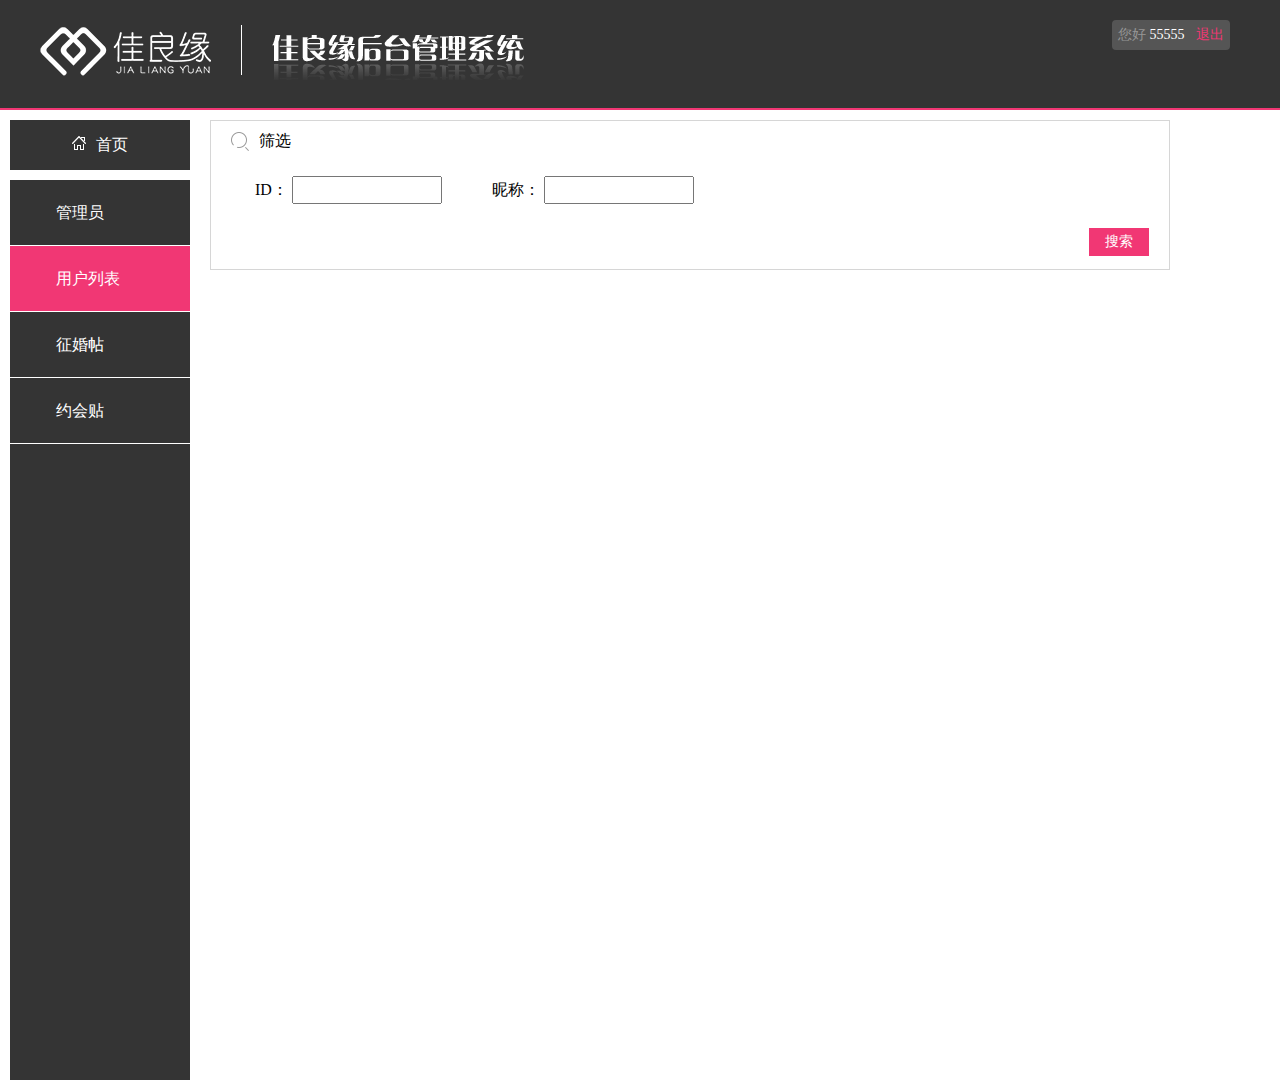
==== userlist.html @ e511e8e9 "creat server_loving" ====
<!DOCTYPE html>
<html lang="en">
<head>
  <meta charset="UTF-8">
  <title>Title</title>
  <link rel="stylesheet" href="./css/default.css">
</head>
<body>
<div class="server_title">
  <img src="./img/title.png" alt="">
  <div class="server_name">
    <p>您好 <span style="color: #fff">55555</span></p>
    <p class="roseword cursor server_logout">退出</p>
  </div>
</div>
<div class="server_content">
  <div class="false_list"></div>
  <div class="server_list">
    <p class="list_row"><a href="#"><img STYLE="margin-right: 10px" src="./img/index.png" alt="">首页</a></p>
    <ul class="list_columnbox">
      <li class="list_column"><a href="./manager.html">管理员</a></li>
      <li class="list_column active"><a href="#">用户列表</a></li>
      <li class="list_column"><a href="./zhenghun.html">征婚帖</a></li>
      <li class="list_column"><a href="./yuehui.html">约会贴</a></li>
    </ul>
  </div>
  <div class="server_tablepage">
    <div class="server_searchbox">
      <p class="searchbox_title"><img src="./img/search.png" alt="">筛选</p>
      <div class="searchbox_center">
        <p class="search_condition">
          <span>ID：</span>
          <input type="text">
        </p>
        <p class="search_condition">
          <span>昵称：</span>
          <input type="text">
        </p>
      </div>
      <p class="search_btnbox">
        <span class="search_btn cursor">搜索</span>
      </p>
    </div>
  </div>
</div>
</body>
<script src="./js/jquery-1.12.1.js"></script>

</html>
---- css/default.css ----
*{
    padding:0;
    margin:0;
    box-sizing: border-box;
}
a{
    text-decoration: none;
    color: #fff;
}
input:focus {
    outline: none;
}
.roseword{
    color: #f13774;
}
.cursor{
    cursor: pointer;
}
.line{
    width:1px;
    height:10px;
    background: #aeaeae;
}
.server_title{
    width:100%;
    height:110px;
    background: #343434;
    border-bottom: 2px solid #f13774;
    padding:0 50px 0 40px;
    position: relative;
    margin-bottom:10px;
}
.server_title img{
    margin-top: 25px;
}
.server_name{
    min-width:118px;
    height:30px;
    line-height: 30px;
    border-radius: 4px;
    position: absolute;
    top:20px;
    right:50px;
    z-index: 1;
    background: #555555;
    display: flex;
    justify-content: space-around;
    color: #969595;
    font-size: 14px;
}
.server_content{
    width:100%;
    padding:0 110px 0 10px;
    display: flex;
    justify-content: space-between;
}
.false_list{
    width:180px;
}
.server_list{
    width:180px;
    height:100%;
    /*background: #000;*/
    position: absolute;
    /*align-items: stretch;*/
}
.server_tablepage{
    width:calc(100% - 200px);
    /*margin-left:220px;*/
}
.list_row{
    width:100%;
    height:50px;
    background: #343434;
    color: #fff;
    text-align: center;
    line-height: 50px;
    font-size: 16px;
}
.list_columnbox{
    width:100%;
    height:100%;
    background: #343434;
    margin-top:10px;
}
.list_column{
    width:100%;
    height:66px;
    line-height: 66px;
    padding-left:46px;
    border-bottom:1px solid #fff;
}
.list_column:hover{
    background: #f13774;
}
.list_column.active{
    background: #f13774;
}
.server_searchbox{
    width:100%;
    height:150px;
    border:1px solid #d6d6d6;
    padding:10px 20px;
}
.searchbox_title{
    display: flex;
    align-items: center;
    font-size: 16px;
}
.searchbox_title img{
    margin-right:10px;
}
.searchbox_center{
    display: flex;
    margin:24px;
}
.search_condition{
    margin-right:50px;
}
.search_condition input{
    width:150px;
    height:28px;
}
.search_btnbox{
    text-align: right;
}
.search_btn{
    display: inline-block;
    width:60px;
    height:28px;
    background: #f13774;
    color: #fff;
    text-align: center;
    line-height: 28px;
    font-size: 14px;
}
.openup_zhenghun{

}
.popup{
    width:100%;
    height:100%;
    position: fixed;
    top:0;
    left:0;
    z-index: 2;
    display: none;
}
.popupshaw{
    width:100%;
    height:100%;
    position: absolute;
    top:0;
    left:0;
    background: rgba(0,0,0,0.1);
}
.zhenghun_content{
    width:530px;
    height:260px;
    padding: 10px 30px;
}
.popup_content{
    border:1px solid #d6d6d6;
    position: absolute;
    top:0;
    left:0;
    right:0;
    bottom:0;
    margin:auto;
    background: #fff;
}
.popup_close{
    text-align: right;
}
.zhenghun_title{
    color: #5b5b5b;
    font-size: 20px;
    text-align: center;
    margin-top:10px;
}
.zhenghun_form{
    width:350px;
    margin:0px auto;
    color: #888888;
    font-size: 14px;
}
.zhenghun_form_row{
    margin-top: 20px;
    display: flex;
}
.zhenghun_form_row select{
    height:28px;
}
.zhenghun_form_row textarea{
    resize: none;
    height:58px;
}
.zhenghun_form_row select, .zhenghun_form_row textarea{
    width:300px;
}
.zhenghun_btn{
    justify-content: center;
}
.zhenghun_btn span{
    display: inline-block;
    width:60px;
    height:28px;
    border:1px solid #f13774;
    color: #fff;
    background: #f13774;
    text-align: center;
    line-height: 26px;
    margin:0 10px;
}
.zhenghun_btn span.active{
    background: #fff;
    color: #f13774;
}
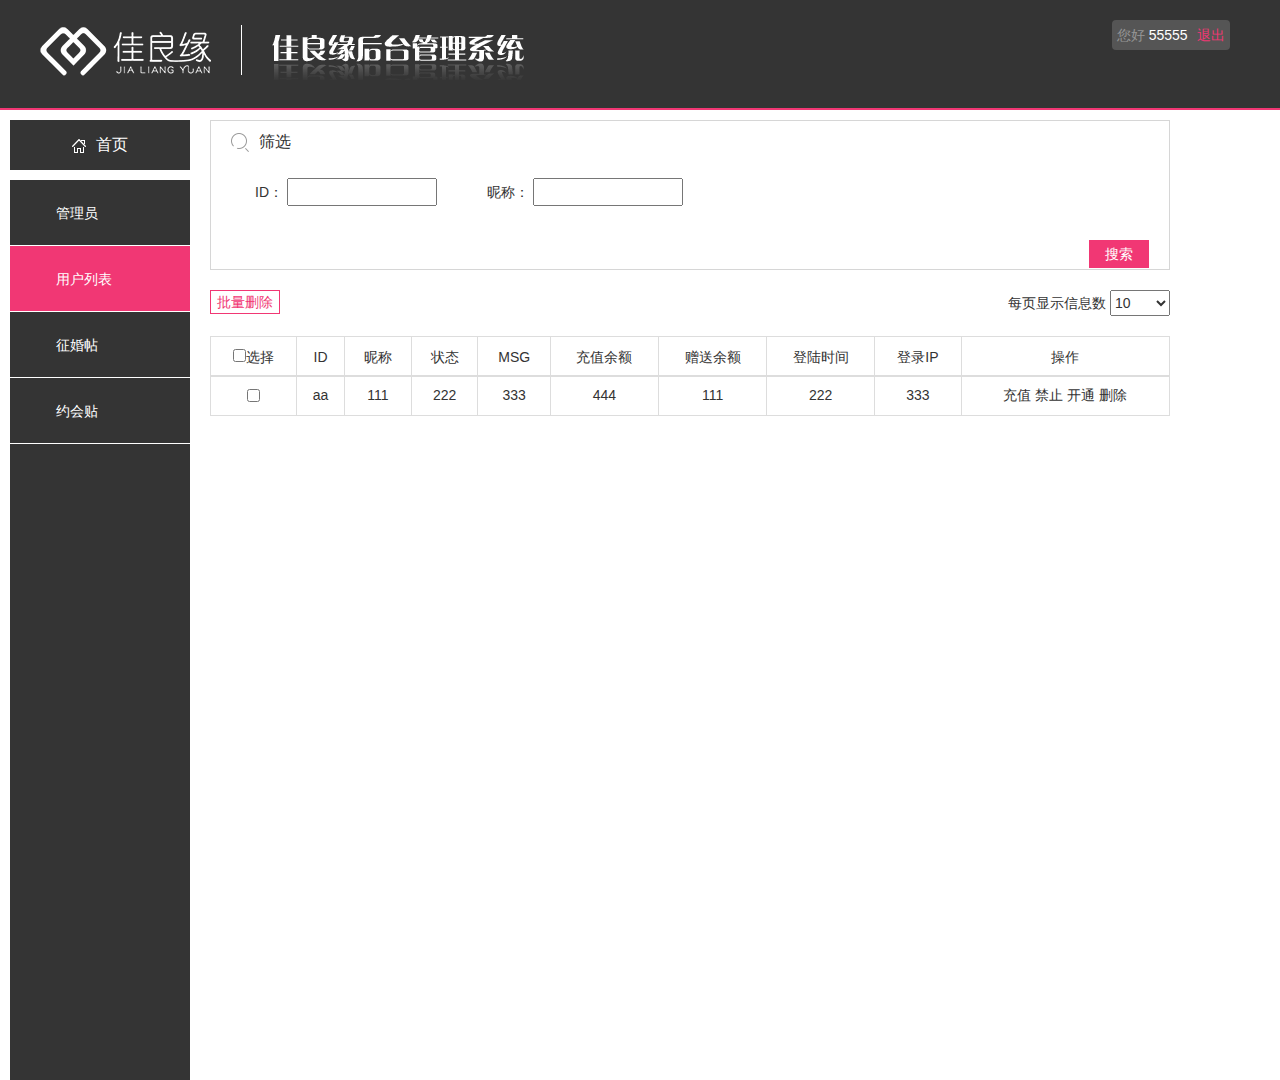
==== commit 1cf1e95a: "table" ====
--- a/userlist.html
+++ b/userlist.html
@@ -3,6 +3,7 @@
 <head>
   <meta charset="UTF-8">
   <title>Title</title>
+  <link rel="stylesheet" href="./css/bootstrap.min.css">
   <link rel="stylesheet" href="./css/default.css">
 </head>
 <body>
@@ -41,9 +42,58 @@
         <span class="search_btn cursor">搜索</span>
       </p>
     </div>
+    <div class="batch_btn">
+      <p>
+        <span class="roseword_btn cursor">批量删除</span>
+      </p>
+      <p>
+        每页显示信息数
+        <select class="show_pagenumber" name="">
+          <option value="10">10</option>
+        </select>
+      </p>
+    </div>
+    <div class="table_box">
+      <table class="table table-bordered">
+        <thead>
+        <tr>
+          <th><input type="checkbox">选择</th>
+          <th>ID</th>
+          <th>昵称</th>
+          <th>状态</th>
+          <th>MSG</th>
+          <th>充值余额</th>
+          <th>赠送余额</th>
+          <th>登陆时间</th>
+          <th>登录IP</th>
+          <th>操作</th>
+        </tr>
+        </thead>
+        <tbody>
+        <tr>
+          <th><input type="checkbox"></th>
+          <th>aa</th>
+          <th>111</th>
+          <th>222</th>
+          <th>333</th>
+          <th>444</th>
+          <th>111</th>
+          <th>222</th>
+          <th>333</th>
+          <th>
+            <span class="cursor">充值</span>
+            <span class="cursor">禁止</span>
+            <span class="cursor">开通</span>
+            <span class="cursor">删除</span>
+          </th>
+        </tr>
+        </tbody>
+      </table>
+    </div>
   </div>
+
 </div>
 </body>
 <script src="./js/jquery-1.12.1.js"></script>
-
+<script src="./js/jquery-1.12.1.js"></script>
 </html>--- a/css/default.css
+++ b/css/default.css
@@ -2,8 +2,13 @@
     padding:0;
     margin:0;
     box-sizing: border-box;
+    /*color: #707070;*/
 }
 a{
+    text-decoration: none;
+    color: #fff;
+}
+a:hover {
     text-decoration: none;
     color: #fff;
 }
@@ -134,8 +139,8 @@
     line-height: 28px;
     font-size: 14px;
 }
-.openup_zhenghun{
-
+.openup_zhenghun, .close_zhenghun, .server_recharge, .del_user, .add_root{
+    display: none;
 }
 .popup{
     width:100%;
@@ -144,7 +149,6 @@
     top:0;
     left:0;
     z-index: 2;
-    display: none;
 }
 .popupshaw{
     width:100%;
@@ -158,6 +162,21 @@
     width:530px;
     height:260px;
     padding: 10px 30px;
+}
+.deluser_content{
+    width:330px;
+    height:150px;
+    padding:10px;
+}
+.recharge_content{
+    width:370px;
+    height:164px;
+    padding:0;
+}
+.addroot_content{
+    width:370px;
+    height: 275px;
+    padding:0;
 }
 .popup_content{
     border:1px solid #d6d6d6;
@@ -172,11 +191,53 @@
 .popup_close{
     text-align: right;
 }
+.recharge_title{
+    width: 100%;
+    height:36px;
+    background: #f13774;
+    color: #fff;
+    line-height: 36px;
+    padding:0 10px;
+    display: flex;
+    justify-content: space-between;
+}
 .zhenghun_title{
     color: #5b5b5b;
     font-size: 20px;
-    text-align: center;
     margin-top:10px;
+    display: flex;
+    justify-content: center;
+    align-items: center;
+}
+.deluser_title{
+    color: #5b5b5b;
+    padding-left:45px;
+}
+.deluser_flex{
+    font-size: 20px;
+    display: flex;
+    align-items: center;
+}
+.deluser_noticeword{
+    font-size: 14px;
+    color: #888888;
+    padding-left:42px;
+}
+.notice_img{
+    margin-right: 12px;
+}
+.recharge_form{
+    display: flex;
+    padding-left:45px;
+    margin-top: 20px;
+    font-size: 14px;
+    color: #555;
+    align-items: center;
+}
+.recharge_input{
+    width:160px;
+    height:32px;
+    margin-right:10px;
 }
 .zhenghun_form{
     width:350px;
@@ -197,6 +258,18 @@
 }
 .zhenghun_form_row select, .zhenghun_form_row textarea{
     width:300px;
+}
+.addroot_form{
+    text-align: center;
+    color: #555555;
+    font-size: 14px;
+}
+.addroot_form > div{
+    margin-top:20px;
+}
+.addroot_form input{
+    width:200px;
+    height:32px;
 }
 .zhenghun_btn{
     justify-content: center;
@@ -215,4 +288,33 @@
 .zhenghun_btn span.active{
     background: #fff;
     color: #f13774;
+}
+
+.batch_btn{
+    width: 100%;
+    display: flex;
+    justify-content: space-between;
+    font-size: 14px;
+    margin: 20px 0 10px 0;
+}
+.roseword_btn{
+    display: inline-block;
+    width:70px;
+    height:24px;
+    border:1px solid #f13774;
+    color: #f13774;
+    text-align: center;
+    line-height: 22px;
+    margin-right:20px;
+}
+.show_pagenumber{
+    width: 60px;
+    height:26px;
+}
+.table_box{
+    margin-top:10px;
+}
+.table_box th , .table_box td{
+    text-align: center;
+    font-weight: 500;
 }